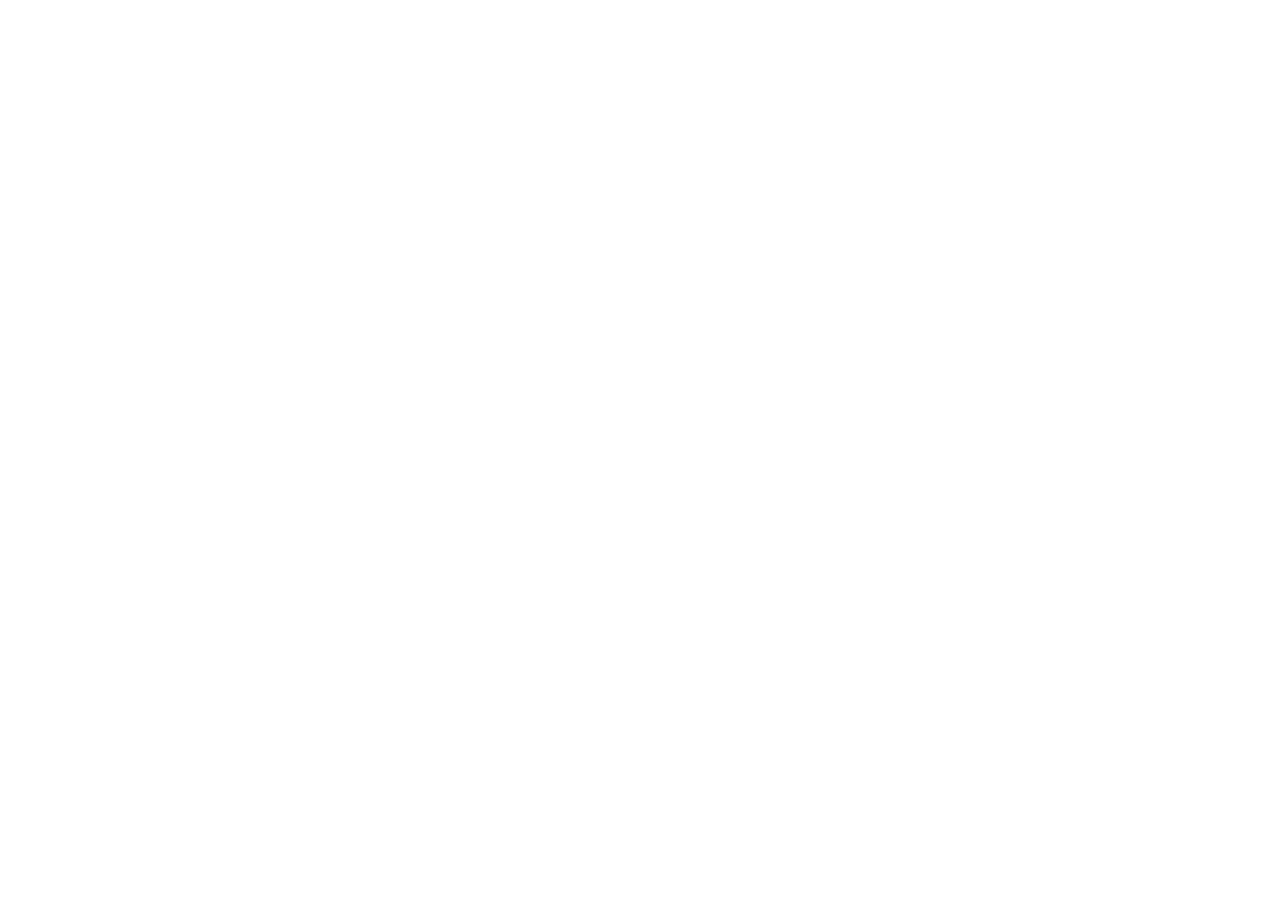
==== about.html @ bff9d57e "completed draft home page, adjusted css, and created files for next pages" ====
<!DOCTYPE html>
<html lang="en">
<head>
    <meta charset="UTF-8">
    <meta name="viewport" content="width=device-width, initial-scale=1.0">
	<link href="home.css" rel="stylesheet" type="text/css" media="all" />
    <title>Mercer VSA</title>
</head>
<body>
</body>
</html>
---- home.css ----
nav {
  background-color: #F4320B;
  text-align: center;
  padding: 15px 10px;
  height: auto;
  width: auto;
  position: sticky;
}

.content {
	display: grid;
}

nav h1 {
	color: white;
	text-shadow: 1px 1px black;
	margin: 0 0 10px 0;
	font-size: 28px;
}

nav h2 {
	margin: 0;
	padding: 0;
}

nav a {
	color: white;
	text-decoration: none;
	text-shadow: 1px 1px black;
	font: weight 12px;
	margin: 0 15px;
}

.logoBanner {
	position: relative;
	width: 300px;
	height: 300px;
	overflow: hidden;
	display: flex;
	align-items: center;
	justify-content: center;
	margin: 30px auto;
	background-color: white;
}

.logoImage {
	position: absolute;
	width: 100%;
	height: 100%;
	object-fit: contain;
	z-index: 1;
}

.logoText {
	position: absolute;
	color: white;
	text-align: center;
	text-shadow: 2px 2px 4px rgba(0, 0, 0, 0.7);
	z-index: 2;
	font-size: 36px;
}

.missionStatement {
	background-color: #fff3cd;
	border: 2px solid #F4320B;
	padding: 30px;
	margin: 0 auto 30px;
	text-align: center;
	max-width: 900px;
}

.welcome {
	background-color: #f8f9fa;
	border: 2px solid #ddd;
	padding: 30px;
	margin: 0 auto 30px;
	max-width: 900px;
}

.quickLinks {
	display: grid;
	grid-template-columns: 1fr 1fr 1fr;
	gap: 20px;
	margin: 0 auto 30px;
	max-width: 900px;
	padding: 0 20px;
}

.linkCard {
	background-color: #fff;
	border: 2px solid #F4320B;
	padding: 25px;
	text-align: center;
}

.cta {
	background-color: #F4320B;
	color: white;
	border: 2px solid #d92904;
	padding: 30px;
	margin: 0 auto;
	max-width: 900px;
	text-align: center;
}
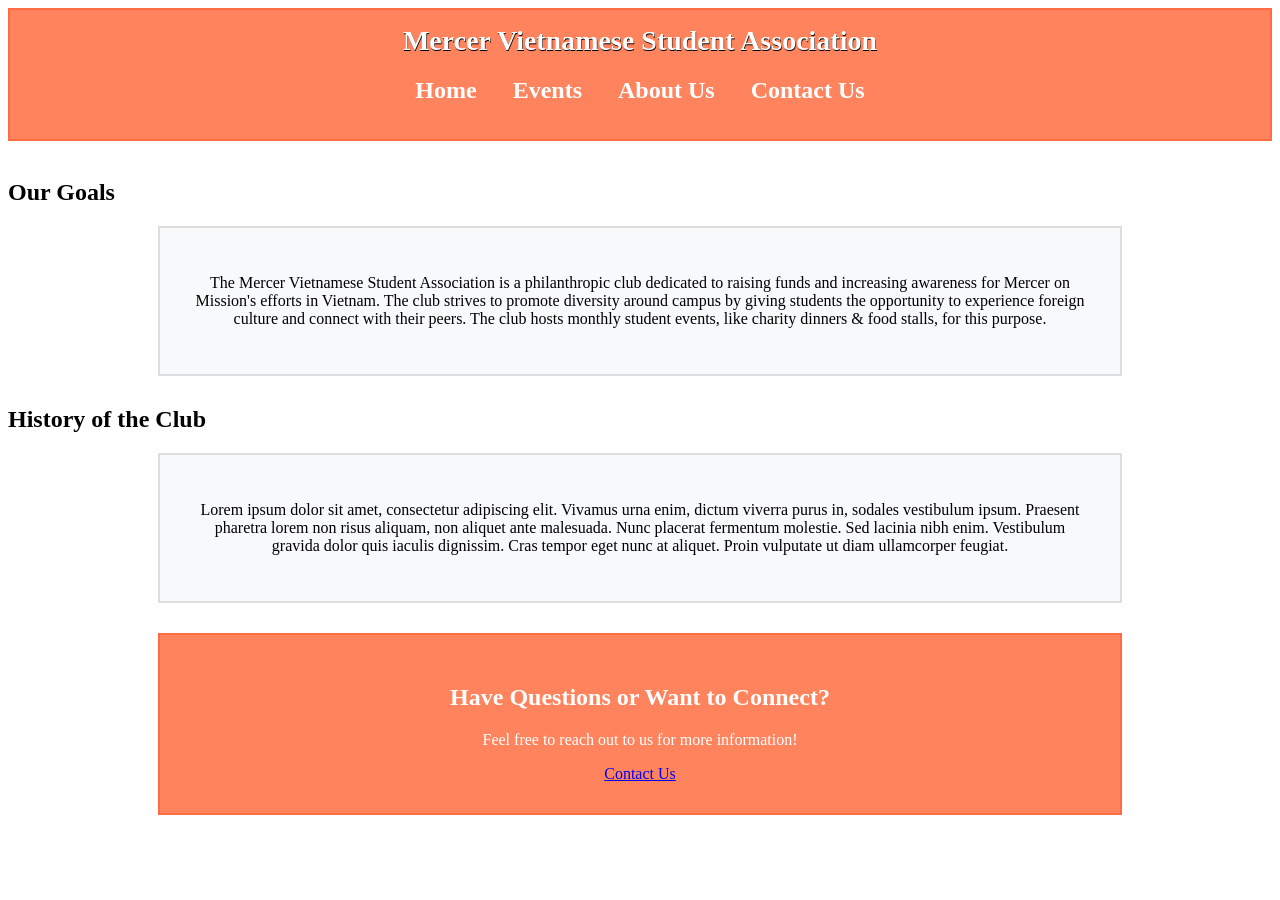
==== commit eba79f4d: "Add files via upload Some default text in this + I need to fix the headings" ====
--- a/about.html
+++ b/about.html
@@ -1,11 +1,46 @@
 <!DOCTYPE html>
 <html lang="en">
-<head>
+  <head>
     <meta charset="UTF-8">
     <meta name="viewport" content="width=device-width, initial-scale=1.0">
-	<link href="home.css" rel="stylesheet" type="text/css" media="all" />
+    <link href="home.css" rel="stylesheet" type="text/css" media="all" />
     <title>Mercer VSA</title>
-</head>
-<body>
-</body>
+  </head>
+  <body>
+    <nav>
+      <h1>Mercer Vietnamese Student Association</h1>
+      <h2>
+        <a href="home.html">Home</a>
+        <a href="events.html" target="_blank">Events</a>
+        <a href="about.html">About Us</a>
+        <a href="contact.html">Contact Us</a>
+      </h2>
+    </nav>
+    <br>
+    <div>
+	<h2>Our Goals</h2>
+      <section class="content">
+        <p> 
+		The Mercer Vietnamese Student Association is a philanthropic club dedicated to raising funds and increasing awareness for Mercer on Mission's efforts in Vietnam. 
+		The club strives to promote diversity around campus by giving students the opportunity to experience foreign culture and connect with their peers. 
+		The club hosts monthly student events, like charity dinners & food stalls, for this purpose. 
+		</p>
+		</section>
+		<h2>History of the Club</h2>
+		<section class="content">
+        <p> Lorem ipsum dolor sit amet, consectetur adipiscing elit. 
+		Vivamus urna enim, dictum viverra purus in, sodales vestibulum ipsum. 
+		Praesent pharetra lorem non risus aliquam, non aliquet ante malesuada. 
+		Nunc placerat fermentum molestie. Sed lacinia nibh enim. 
+		Vestibulum gravida dolor quis iaculis dignissim. Cras tempor eget nunc at aliquet. 
+		Proin vulputate ut diam ullamcorper feugiat. 
+		</p>
+      </section>
+      <section class="cta">
+        <h2>Have Questions or Want to Connect?</h2>
+        <p> Feel free to reach out to us for more information! </p>
+        <a href="contact.html">Contact Us</a>
+      </section>
+    </div>
+  </body>
 </html>
--- a/home.css
+++ b/home.css
@@ -1,37 +1,40 @@
 nav {
-  background-color: #F4320B;
+  background-color: #ff845e;
   text-align: center;
+  border: 2px solid #ff6c44;
   padding: 15px 10px;
   height: auto;
   width: auto;
   position: sticky;
 }
-
-.content {
+nav h1 {
+	text-shadow: 0.5px 0.5px black;
+	color: white;
+	margin: 0 0 10px 0;
+	font-size: 28px;
+}
+	
+.container {
 	display: grid;
 }
 
-nav h1 {
-	color: white;
-	text-shadow: 1px 1px black;
-	margin: 0 0 10px 0;
-	font-size: 28px;
-}
-
-nav h2 {
+/*nav h2 {
 	margin: 0;
 	padding: 0;
-}
+}*/
 
 nav a {
 	color: white;
 	text-decoration: none;
-	text-shadow: 1px 1px black;
 	font: weight 12px;
 	margin: 0 15px;
 }
+nav a:hover {
+	text-decoration: none;
+	text-shadow: 1px 1px black;
+}
 
-.logoBanner {
+/*.logoBanner {
 	position: relative;
 	width: 300px;
 	height: 300px;
@@ -58,22 +61,14 @@
 	text-shadow: 2px 2px 4px rgba(0, 0, 0, 0.7);
 	z-index: 2;
 	font-size: 36px;
-}
+}*/
 
-.missionStatement {
-	background-color: #fff3cd;
-	border: 2px solid #F4320B;
-	padding: 30px;
-	margin: 0 auto 30px;
-	text-align: center;
-	max-width: 900px;
-}
-
-.welcome {
+.content {
 	background-color: #f8f9fa;
 	border: 2px solid #ddd;
 	padding: 30px;
 	margin: 0 auto 30px;
+	text-align: center;
 	max-width: 900px;
 }
 
@@ -88,17 +83,34 @@
 
 .linkCard {
 	background-color: #fff;
-	border: 2px solid #F4320B;
+	border: 2px solid #ff845e;
 	padding: 25px;
 	text-align: center;
 }
 
 .cta {
-	background-color: #F4320B;
+	background-color: #ff845e;
 	color: white;
-	border: 2px solid #d92904;
+	border: 2px solid #ff6c44;
 	padding: 30px;
 	margin: 0 auto;
 	max-width: 900px;
 	text-align: center;
 }
+
+.social_media {
+	list-style: none; 
+	margin-left: -40px;
+}
+
+.social_media li {
+	display: inline-block;
+}
+
+.faculty{
+	margin-bottom: 5px;
+}
+
+.socials {
+	margin-bottom: 0px;
+}
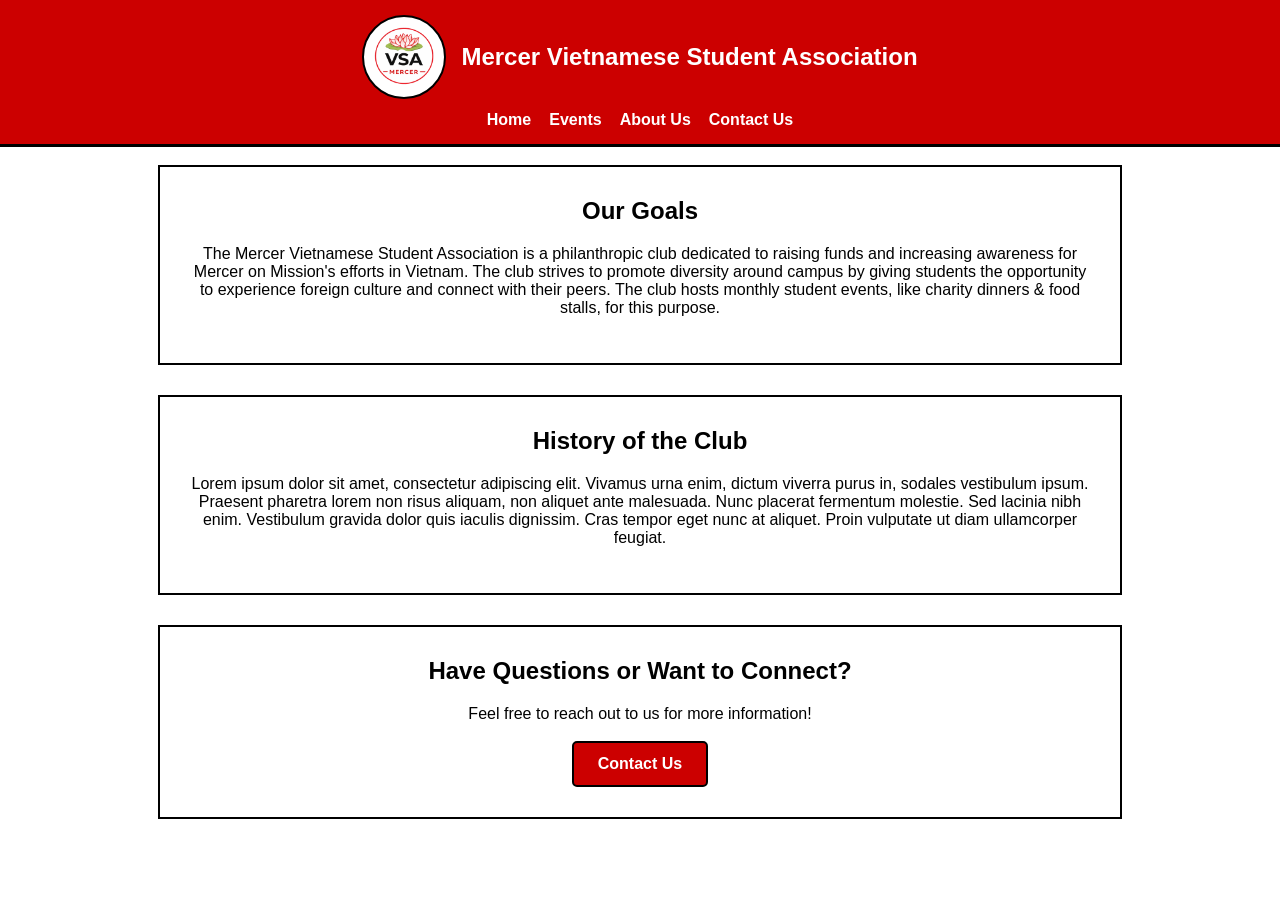
==== commit 697ef3e4: "adjusted css (color palette), added web-optimized logo, adjusted visual design according to VSA exec" ====
--- a/about.html
+++ b/about.html
@@ -1,46 +1,54 @@
 <!DOCTYPE html>
 <html lang="en">
-  <head>
+<head>
     <meta charset="UTF-8">
     <meta name="viewport" content="width=device-width, initial-scale=1.0">
     <link href="home.css" rel="stylesheet" type="text/css" media="all" />
-    <title>Mercer VSA</title>
-  </head>
-  <body>
-    <nav>
-      <h1>Mercer Vietnamese Student Association</h1>
-      <h2>
-        <a href="home.html">Home</a>
-        <a href="events.html" target="_blank">Events</a>
-        <a href="about.html">About Us</a>
-        <a href="contact.html">Contact Us</a>
-      </h2>
-    </nav>
-    <br>
+    <title>Mercer VSA - About Us</title>
+</head>
+
+<body>
+    <nav class="nav">
+        <div class="navBrand">
+          <img src="VSA Images/mercerVSA.png" alt="Mercer VSA Logo" class="navLogo">
+          <div class="navTitle">Mercer Vietnamese Student Association</div>
+        </div>
+        <div class="navLinks">
+          <a href="home.html">Home</a>
+          <a href="events.html">Events</a>
+          <a href="about.html">About Us</a>
+          <a href="contact.html">Contact Us</a>
+        </div>
+    </nav><br>
+
     <div>
-	<h2>Our Goals</h2>
       <section class="content">
+        <h2>Our Goals</h2>
         <p> 
-		The Mercer Vietnamese Student Association is a philanthropic club dedicated to raising funds and increasing awareness for Mercer on Mission's efforts in Vietnam. 
-		The club strives to promote diversity around campus by giving students the opportunity to experience foreign culture and connect with their peers. 
-		The club hosts monthly student events, like charity dinners & food stalls, for this purpose. 
-		</p>
-		</section>
-		<h2>History of the Club</h2>
-		<section class="content">
-        <p> Lorem ipsum dolor sit amet, consectetur adipiscing elit. 
-		Vivamus urna enim, dictum viverra purus in, sodales vestibulum ipsum. 
-		Praesent pharetra lorem non risus aliquam, non aliquet ante malesuada. 
-		Nunc placerat fermentum molestie. Sed lacinia nibh enim. 
-		Vestibulum gravida dolor quis iaculis dignissim. Cras tempor eget nunc at aliquet. 
-		Proin vulputate ut diam ullamcorper feugiat. 
-		</p>
+          The Mercer Vietnamese Student Association is a philanthropic club dedicated to raising funds and increasing awareness for Mercer on Mission's efforts in Vietnam. 
+          The club strives to promote diversity around campus by giving students the opportunity to experience foreign culture and connect with their peers. 
+          The club hosts monthly student events, like charity dinners & food stalls, for this purpose. 
+        </p>
       </section>
-      <section class="cta">
-        <h2>Have Questions or Want to Connect?</h2>
-        <p> Feel free to reach out to us for more information! </p>
-        <a href="contact.html">Contact Us</a>
-      </section>
+
+      <section class="content">
+        <h2>History of the Club</h2>
+        <p> 
+          Lorem ipsum dolor sit amet, consectetur adipiscing elit. 
+          Vivamus urna enim, dictum viverra purus in, sodales vestibulum ipsum. 
+          Praesent pharetra lorem non risus aliquam, non aliquet ante malesuada. 
+          Nunc placerat fermentum molestie. Sed lacinia nibh enim. 
+          Vestibulum gravida dolor quis iaculis dignissim. Cras tempor eget nunc at aliquet. 
+          Proin vulputate ut diam ullamcorper feugiat. 
+        </p>
+        </section>
+
+        <section class="cta">
+          <h2>Have Questions or Want to Connect?</h2>
+          <p> Feel free to reach out to us for more information! </p>
+          <a href="contact.html">Contact Us</a>
+        </section>
+      
     </div>
-  </body>
+</body>
 </html>
--- a/home.css
+++ b/home.css
@@ -1,116 +1,184 @@
-nav {
-  background-color: #ff845e;
-  text-align: center;
-  border: 2px solid #ff6c44;
-  padding: 15px 10px;
-  height: auto;
-  width: auto;
-  position: sticky;
-}
-nav h1 {
-	text-shadow: 0.5px 0.5px black;
-	color: white;
-	margin: 0 0 10px 0;
-	font-size: 28px;
-}
-	
-.container {
-	display: grid;
+body {
+  margin: 0;
+  font-family: Arial, Helvetica, sans-serif;
+  background-color: #ffffff;
+  color: #000000;
 }
 
-/*nav h2 {
-	margin: 0;
-	padding: 0;
-}*/
+nav {
+  background-color: #cc0000;
+  color: #ffffff;
+  text-align: center;
+  border-bottom: 3px solid #000000;
+  padding: 15px 20px;
+  position: sticky;
+  top: 0;
+  z-index: 10;
+}
+
+.navBrand {
+  display: flex;
+  align-items: center;
+  justify-content: center;
+  gap: 15px;
+  flex-wrap: wrap;
+}
+
+.navLogo {
+  max-width: 80px;
+  height: auto;
+  border-radius: 50%;
+  border: 2px solid #000000;
+  background-color: #ffffff;
+}
+
+.navTitle {
+  font-size: 24px;
+  font-weight: 700;
+  color: #ffffff;
+}
+
+.navLinks {
+  display: flex;
+  justify-content: center;
+  align-items: center;
+  flex-wrap: wrap;
+  gap: 18px;
+  margin-top: 12px;
+}
+
+nav a, .linkCard a, .cta a {
+  text-decoration: none;
+  font-weight: 700;
+}
 
 nav a {
-	color: white;
-	text-decoration: none;
-	font: weight 12px;
-	margin: 0 15px;
-}
-nav a:hover {
-	text-decoration: none;
-	text-shadow: 1px 1px black;
+  color: #ffffff;
+  font-size: 16px;
 }
 
-/*.logoBanner {
-	position: relative;
-	width: 300px;
-	height: 300px;
-	overflow: hidden;
-	display: flex;
-	align-items: center;
-	justify-content: center;
-	margin: 30px auto;
-	background-color: white;
+nav a:hover, .linkCard a:hover {
+  text-decoration: underline;
 }
 
-.logoImage {
-	position: absolute;
-	width: 100%;
-	height: 100%;
-	object-fit: contain;
-	z-index: 1;
+.content {
+  background-color: #ffffff;
+  border: 2px solid #000000;
+  padding: 30px;
+  margin: 0 auto 30px;
+  text-align: center;
+  max-width: 900px;
+  color: #000000;
 }
 
-.logoText {
-	position: absolute;
-	color: white;
-	text-align: center;
-	text-shadow: 2px 2px 4px rgba(0, 0, 0, 0.7);
-	z-index: 2;
-	font-size: 36px;
-}*/
-
-.content {
-	background-color: #f8f9fa;
-	border: 2px solid #ddd;
-	padding: 30px;
-	margin: 0 auto 30px;
-	text-align: center;
-	max-width: 900px;
+.content h2, .cta h2, .event h2 {
+  margin-top: 0;
 }
 
 .quickLinks {
-	display: grid;
-	grid-template-columns: 1fr 1fr 1fr;
-	gap: 20px;
-	margin: 0 auto 30px;
-	max-width: 900px;
-	padding: 0 20px;
+  display: grid;
+  grid-template-columns: repeat(auto-fit, minmax(260px, 1fr));
+  gap: 20px;
+  margin: 0 auto 30px;
+  max-width: 900px;
+  padding: 0 20px;
 }
 
 .linkCard {
-	background-color: #fff;
-	border: 2px solid #ff845e;
-	padding: 25px;
-	text-align: center;
+  background-color: #ffffff;
+  color: #000000;
+  border: 2px solid #000000;
+  padding: 25px;
+  text-align: center;
+  min-height: 220px;
+  display: flex;
+  flex-direction: column;
+  justify-content: space-between;
+}
+
+.linkCard h3, .linkCard p {
+  margin: 0 0 15px;
+}
+
+.linkCard a {
+  color: #000000;
+}
+
+.linkCard.red {
+  background-color: #cc0000;
+  color: #ffffff;
+  border-color: #000000;
+}
+
+.linkCard.red h3, .linkCard.red p {
+  color: #ffffff;
+}
+
+.linkCard.red a {
+  color: #ffffff;
 }
 
 .cta {
-	background-color: #ff845e;
-	color: white;
-	border: 2px solid #ff6c44;
-	padding: 30px;
-	margin: 0 auto;
-	max-width: 900px;
-	text-align: center;
+  background-color: #ffffff;
+  color: #000000;
+  border: 2px solid #000000;
+  padding: 30px;
+  margin: 0 auto 30px;
+  max-width: 900px;
+  text-align: center;
 }
 
-.social_media {
-	list-style: none; 
-	margin-left: -40px;
+.cta h2 {
+  margin-top: 0;
 }
 
-.social_media li {
-	display: inline-block;
+.cta p {
+  margin: 0;
 }
 
-.faculty{
-	margin-bottom: 5px;
+.cta a {
+  display: inline-block;
+  margin-top: 18px;
+  padding: 12px 24px;
+  background-color: #cc0000;
+  color: #ffffff;
+  text-decoration: none;
+  border-radius: 5px;
+  font-weight: 700;
+  border: 2px solid #000000;
 }
 
-.socials {
-	margin-bottom: 0px;
+.cta a:hover {
+  background-color: #b30000;
+}
+
+.events {
+  display: grid;
+  gap: 20px;
+  max-width: 900px;
+  margin: 20px auto;
+  padding: 0 20px;
+}
+
+.event {
+  background-color: #ffffff;
+  border: 2px solid #000000;
+  padding: 25px;
+}
+
+footer {
+  max-width: 900px;
+  margin: 0 auto 30px;
+  padding: 0 20px;
+  color: #000000;
+  text-align: center;
+}
+
+.socialMedia {
+  list-style: none;
+  margin-left: -40px;
+}
+
+.socialMedia li {
+  display: inline-block;
 }
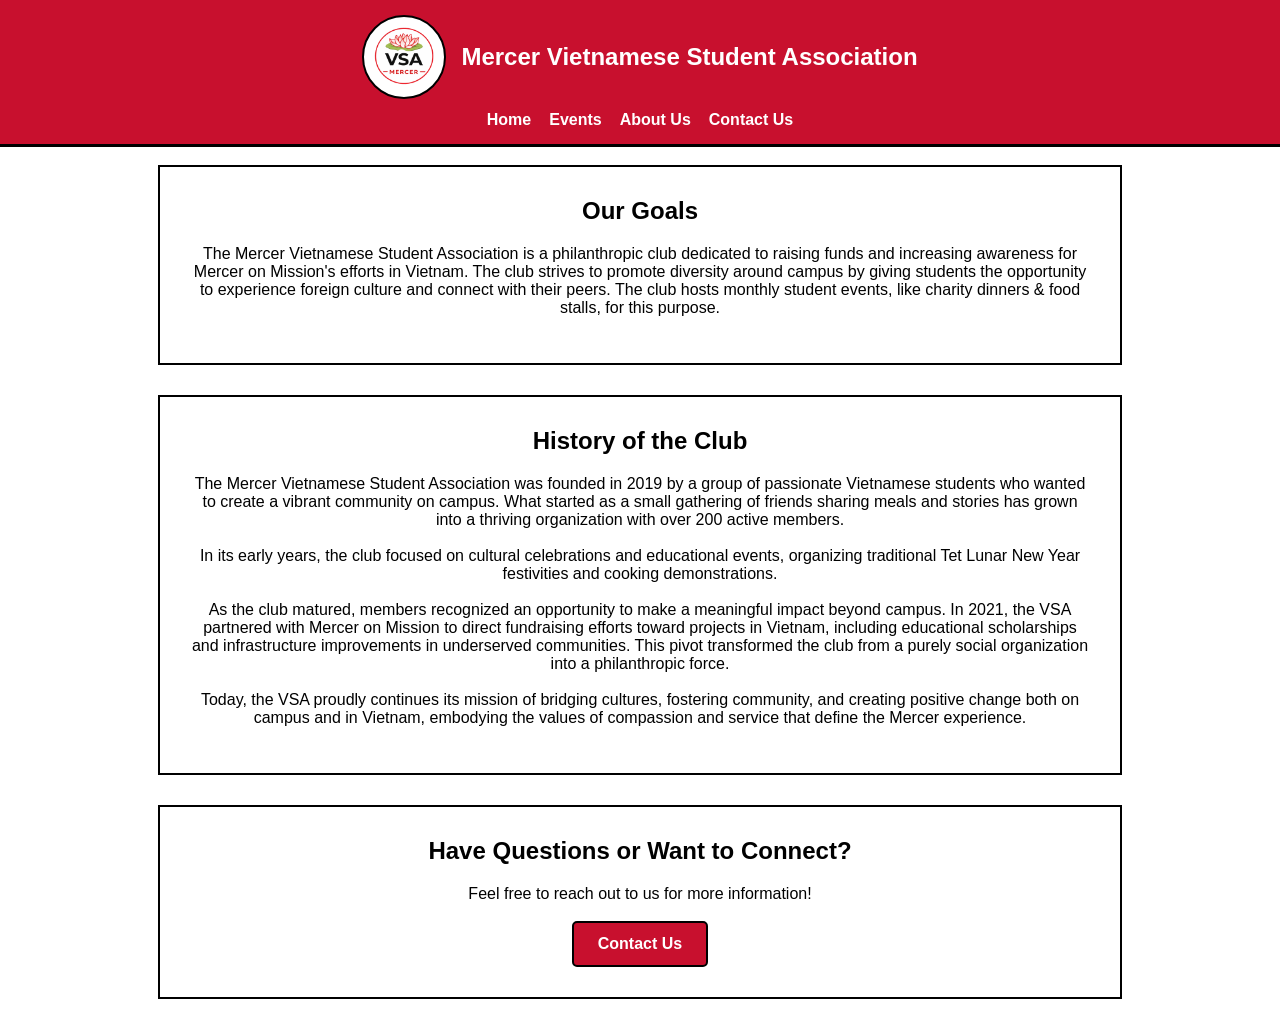
==== commit ab77287e: "added history of the club using AI to make up a story (filler content)" ====
--- a/about.html
+++ b/about.html
@@ -34,12 +34,19 @@
       <section class="content">
         <h2>History of the Club</h2>
         <p> 
-          Lorem ipsum dolor sit amet, consectetur adipiscing elit. 
-          Vivamus urna enim, dictum viverra purus in, sodales vestibulum ipsum. 
-          Praesent pharetra lorem non risus aliquam, non aliquet ante malesuada. 
-          Nunc placerat fermentum molestie. Sed lacinia nibh enim. 
-          Vestibulum gravida dolor quis iaculis dignissim. Cras tempor eget nunc at aliquet. 
-          Proin vulputate ut diam ullamcorper feugiat. 
+          The Mercer Vietnamese Student Association was founded in 2019 by a group of passionate Vietnamese students 
+          who wanted to create a vibrant community on campus. What started as a small gathering of friends sharing meals 
+          and stories has grown into a thriving organization with over 200 active members. 
+          <br><br>In its early years, the club 
+          focused on cultural celebrations and educational events, organizing traditional Tet Lunar New Year festivities 
+          and cooking demonstrations. 
+          <br><br>
+          As the club matured, members recognized an opportunity to make a meaningful impact beyond campus. 
+          In 2021, the VSA partnered with Mercer on Mission to direct fundraising efforts toward projects in Vietnam, 
+          including educational scholarships and infrastructure improvements in underserved communities. This pivot 
+          transformed the club from a purely social organization into a philanthropic force. 
+          <br><br>Today, the VSA proudly continues its mission of bridging cultures, fostering community, and creating positive change both on campus 
+          and in Vietnam, embodying the values of compassion and service that define the Mercer experience.
         </p>
         </section>
 
--- a/home.css
+++ b/home.css
@@ -6,7 +6,7 @@
 }
 
 nav {
-  background-color: #cc0000;
+  background-color: #C8102E;
   color: #ffffff;
   text-align: center;
   border-bottom: 3px solid #000000;
@@ -88,9 +88,9 @@
   background-color: #ffffff;
   color: #000000;
   border: 2px solid #000000;
-  padding: 25px;
-  text-align: center;
-  min-height: 220px;
+  padding: 20px;
+  text-align: center;
+  min-height: 160px;
   display: flex;
   flex-direction: column;
   justify-content: space-between;
@@ -105,7 +105,7 @@
 }
 
 .linkCard.red {
-  background-color: #cc0000;
+  background-color: #C8102E;
   color: #ffffff;
   border-color: #000000;
 }
@@ -140,7 +140,7 @@
   display: inline-block;
   margin-top: 18px;
   padding: 12px 24px;
-  background-color: #cc0000;
+  background-color: #C8102E;
   color: #ffffff;
   text-decoration: none;
   border-radius: 5px;
@@ -149,15 +149,75 @@
 }
 
 .cta a:hover {
-  background-color: #b30000;
-}
-
-.events {
+  background-color: #B30000;
+}
+
+.calendar {
+  max-width: 900px;
+  margin: 20px auto;
+  padding: 0 20px;
+}
+
+.calendarSection {
+  background-color: #C8102E;
+  color: #ffffff;
+  border: 2px solid #000000;
+  padding: 18px;
+  text-align: center;
+}
+
+.calendarSection h3 {
+  margin: 0 0 10px 0;
+}
+
+.calendarSection p {
+  margin: 0 0 8px 0;
+}
+
+.calendarLink {
+  color: #ffffff;
+  text-decoration: none;
+  font-weight: 700;
+}
+
+.calendarLink:hover {
+  text-decoration: underline;
+}
+
+.calendarSecondaryLink {
+  display: block;
+  margin-top: 12px;
+}
+
+.events-container {
   display: grid;
-  gap: 20px;
-  max-width: 900px;
+  grid-template-columns: 1fr minmax(0, 900px) 1fr;
+  gap: 20px;
   margin: 20px auto;
-  padding: 0 20px;
+  max-width: calc(100% - 40px);
+  align-items: start;
+}
+
+.events-center {
+  display: grid;
+  gap: 20px;
+  grid-column: 2;
+}
+
+@media (max-width: 1300px) {
+  .events-container {
+    grid-template-columns: 1fr;
+  }
+  
+  .events-center {
+    grid-column: 1;
+  }
+  
+  .events-side {
+    grid-column: 1;
+    margin: 20px auto;
+    max-width: 100%;
+  }
 }
 
 .event {
@@ -166,12 +226,29 @@
   padding: 25px;
 }
 
-footer {
-  max-width: 900px;
-  margin: 0 auto 30px;
-  padding: 0 20px;
-  color: #000000;
-  text-align: center;
+.events-side {
+  display: flex;
+  flex-direction: column;
+  gap: 20px;
+  align-items: center;
+  padding: 0 20px;
+}
+
+.events-side-image {
+  max-width: 280px;
+  height: auto;
+  border: 2px solid #000000;
+}
+
+.events-side-image-second {
+  margin-top: 20px;
+}
+
+.events-side-caption {
+  font-size: 14px;
+  font-style: italic;
+  text-align: center;
+  max-width: 280px;
 }
 
 .socialMedia {
@@ -181,4 +258,12 @@
 
 .socialMedia li {
   display: inline-block;
-}+}
+
+footer {
+  max-width: 900px;
+  margin: 0 auto 30px;
+  padding: 0 20px;
+  color: #000000;
+  text-align: center;
+}
